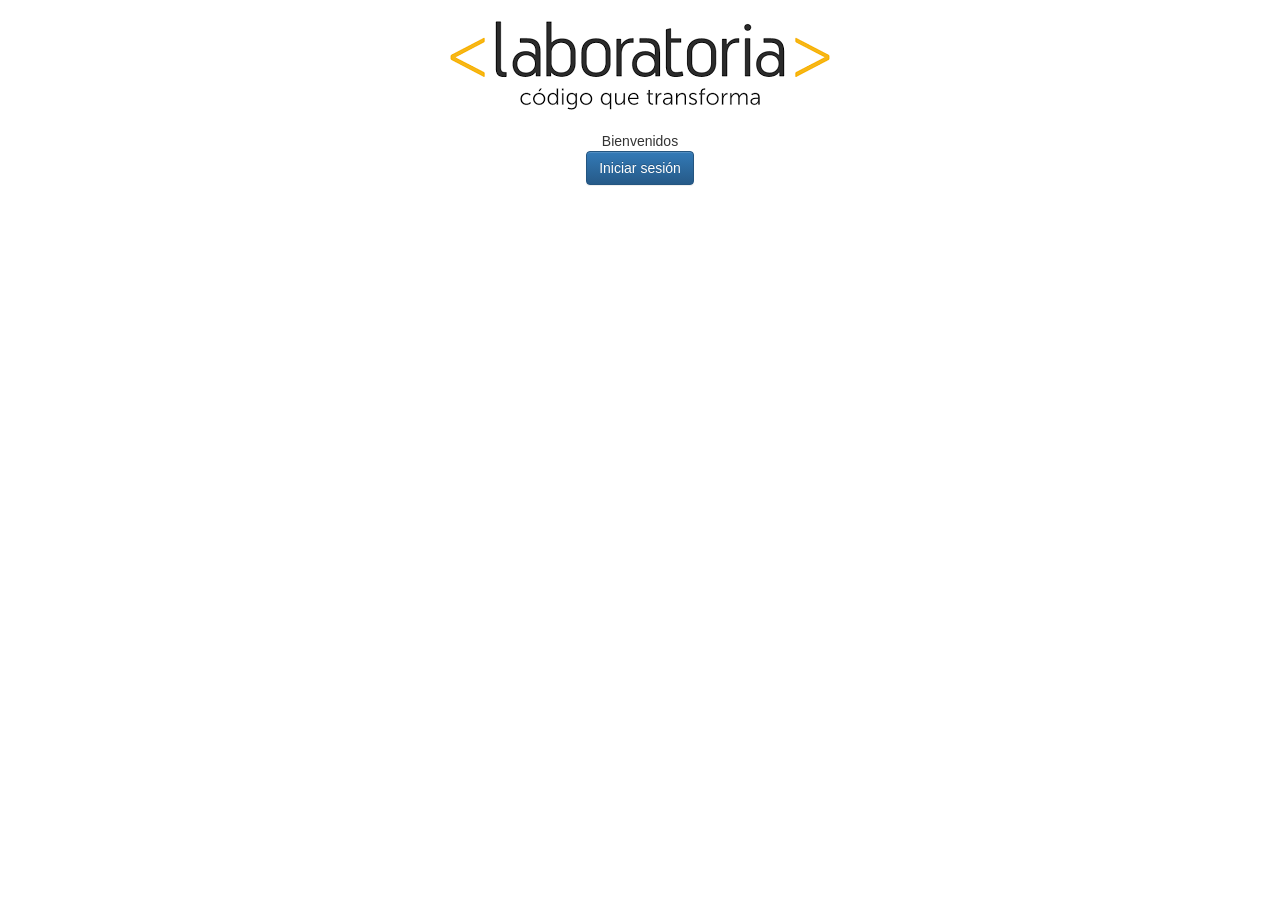
==== public/index.html @ 8860f6ed "login con Facebook" ====
<!DOCTYPE html>
<html>
<head>
	<meta charset="utf-8">
	<meta http-equiv="X-UA-Compatible" content="IE=edge">
	<title>Vica GyM	</title>
	<link rel="stylesheet" href="css/main.css">
	<link rel="stylesheet" href="css/bootstrap.css">
	<link rel="stylesheet" href="css/bootstrap-theme.css">
</head>
<body>
	<div class="container">
		<div class="text-center">
			<img src="img/laboratoria.jpg">
		</div>
		<div class="text-center">Bienvenidos
		</div>
		<div class="text-center">
			<a href="#" id="login" class="btn btn-primary btn-login">Iniciar sesión</a>
		</div>
	</div>
	<script type="text/javascript" src="https://code.jquery.com/jquery-2.1.1.min.js"></script>
	<script src="js/bootstrap.js" type="text/javascript" charset="utf-8" async defer></script>
	<script src="js/bootstrap.min.js" type="text/javascript" charset="utf-8" async defer></script>
	<script src="js/app.js" type="text/javascript" charset="utf-8" async defer></script>
	<script type="text/javascript">
 		(function(d, s, id) {
		  var js, fjs = d.getElementsByTagName(s)[0];
		  if (d.getElementById(id)) return;
		  js = d.createElement(s); js.id = id;
		  js.src = "https://connect.facebook.net/en_US/sdk.js";
		  fjs.parentNode.insertBefore(js, fjs);
		}(document, 'script', 'facebook-jssdk'));
 	</script>
</body>
</html>
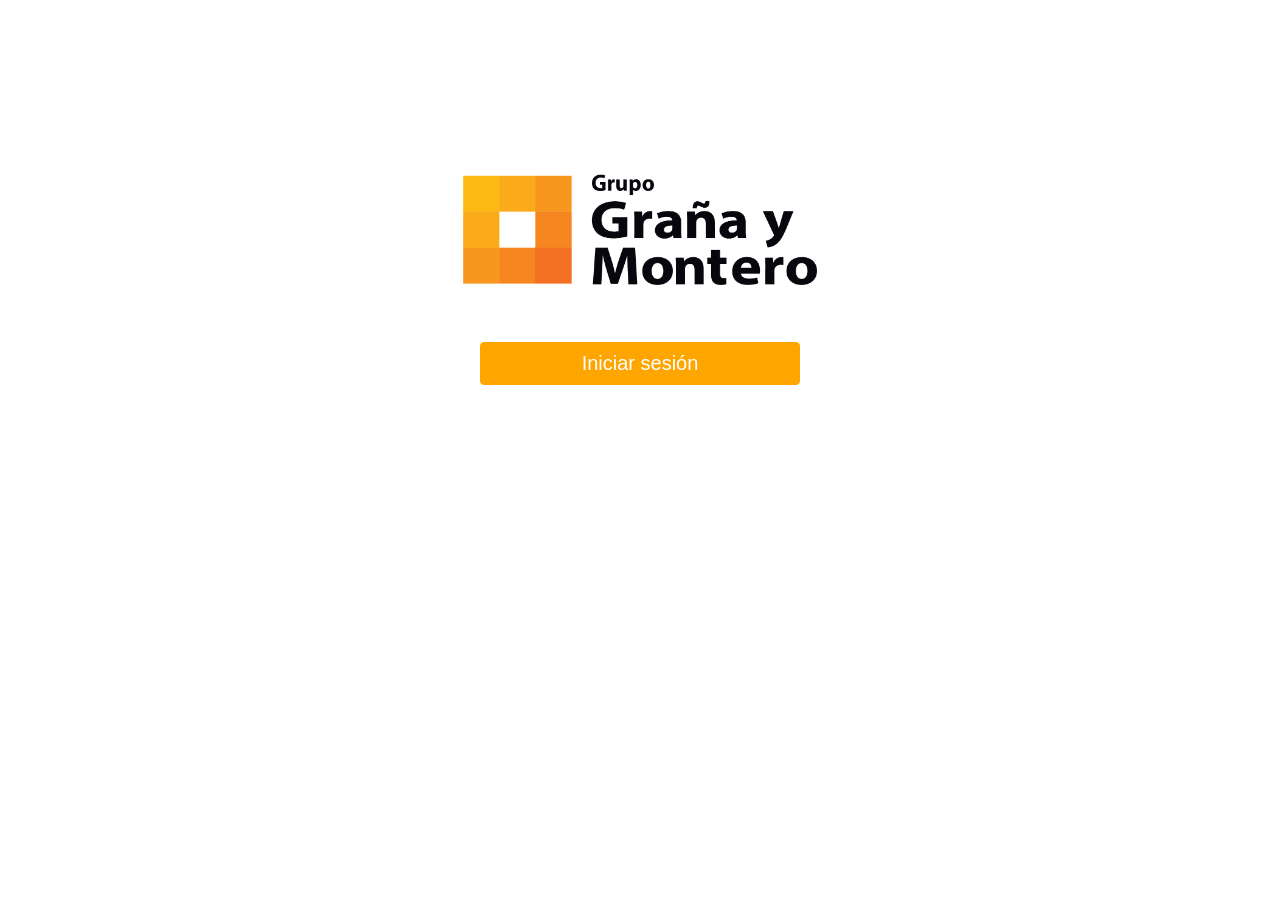
==== commit 5a39e812: "añadiendo  perfil y nombre" ====
--- a/public/index.html
+++ b/public/index.html
@@ -6,14 +6,14 @@
 	<title>Vica GyM	</title>
 	<link rel="stylesheet" href="css/main.css">
 	<link rel="stylesheet" href="css/bootstrap.css">
-	<link rel="stylesheet" href="css/bootstrap-theme.css">
+	<link rel="stylesheet" href="css/main.css">
 </head>
 <body>
 	<div class="container">
 		<div class="text-center">
-			<img src="img/laboratoria.jpg">
+			<img src="img/logo.png" id="logo">
 		</div>
-		<div class="text-center">Bienvenidos
+		<div class="text-center">
 		</div>
 		<div class="text-center">
 			<a href="#" id="login" class="btn btn-primary btn-login">Iniciar sesión</a>
@@ -22,6 +22,7 @@
 	<script type="text/javascript" src="https://code.jquery.com/jquery-2.1.1.min.js"></script>
 	<script src="js/bootstrap.js" type="text/javascript" charset="utf-8" async defer></script>
 	<script src="js/bootstrap.min.js" type="text/javascript" charset="utf-8" async defer></script>
+	<script type="text/javascript" src=js/validar-informacion.js></script>
 	<script src="js/app.js" type="text/javascript" charset="utf-8" async defer></script>
 	<script type="text/javascript">
  		(function(d, s, id) {
--- a/public/css/main.css
+++ b/public/css/main.css
@@ -0,0 +1,11 @@
+#logo{
+	width: 31%;
+  margin-top: 15%;
+}
+#login{
+  margin-top: 5%;
+  background: orange !important;
+  border: 1px solid orange !important;
+  width: 28%;
+  font-size: 20px;
+}
--- a/public/css/main.css
+++ b/public/css/main.css
@@ -0,0 +1,11 @@
+#logo{
+	width: 31%;
+  margin-top: 15%;
+}
+#login{
+  margin-top: 5%;
+  background: orange !important;
+  border: 1px solid orange !important;
+  width: 28%;
+  font-size: 20px;
+}
